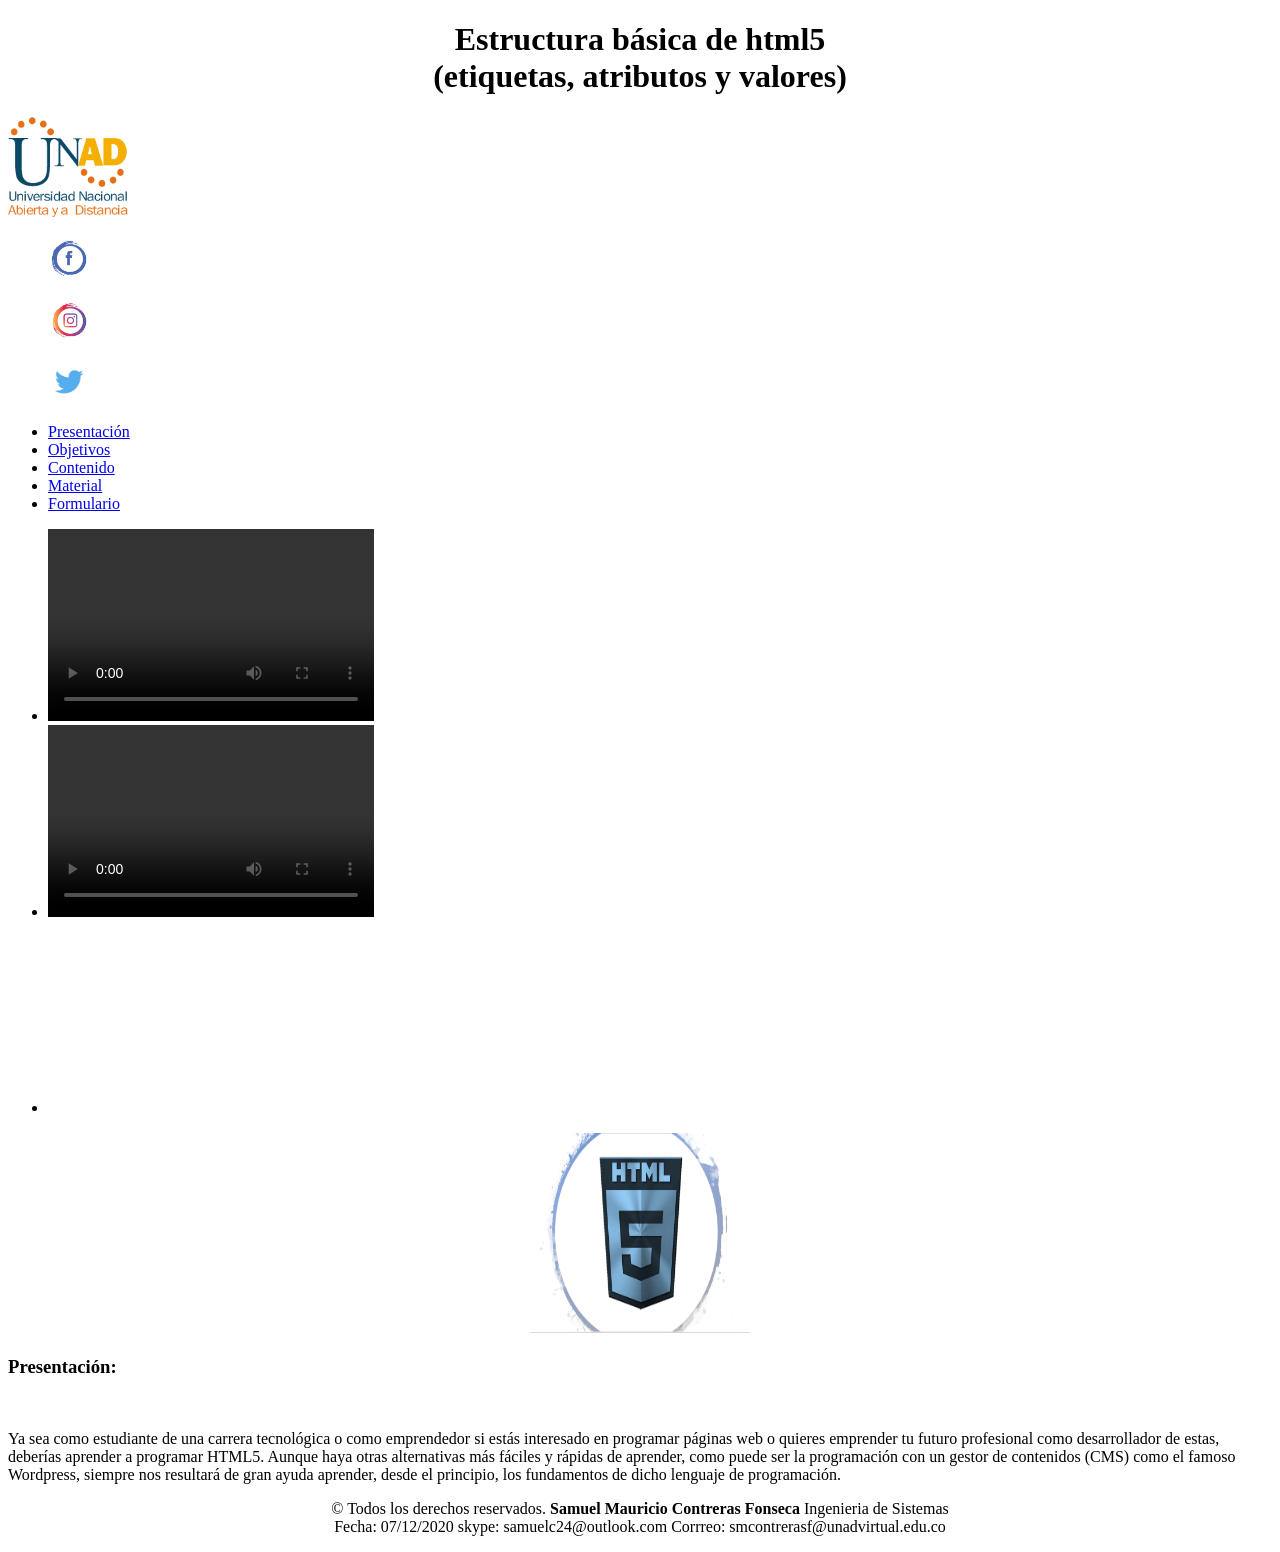
==== index.html @ f070baee "subir repositorio ini" ====
<!DOCTYPE html>
<html>
<head>
	<meta charset="utf-8">
	<title>
		OVI Estructura básica de html5 (etiquetas, atributos y valores)
	</title>
	<link rel="stylesheet" type="text/css" href="css/style.css">
	<link rel="icon"  href="img/icono.PNG">
	<link rel = "preconnect" href = "https://fonts.gstatic.com">
	<link href = "https://fonts.googleapis.com/css2? family = Shadows + Into + Light & display = swap" rel = "hoja de estilo">
	<link rel="preconnect" href="https://fonts.gstatic.com">
	<link href="https://fonts.googleapis.com/css2?family=Fredoka+One&display=swap" rel="stylesheet">
</head>
<body>

<!-- Inicio de cabezote -->
<header>

	<center><h1>Estructura básica de html5 <br> (etiquetas, atributos y valores)</h1></center>

	<div id="logo">
		<a href="https://www.unad.edu.co/"><img src="img/Logo_unad.png" width="120" height="100"></a>
	</div>

	<dir id="icono1" class="redes">
		<a href="https://www.facebook.com/UniversidadUNAD/"><img src="img/logface.png" width="42" height="42"></a>
	</dir>
	<dir id="icono2" class="redes">
		<a href="https://www.instagram.com/universidadunad/?hl=es-la"><img src="img/LogInst.png" width="42" height="42"></a>
	</dir>
	<dir id="icono3" class="redes">
		<a href="https://twitter.com/UniversidadUNAD?s=20"><img src="img/LogTwitter.png" width="42" height="42"></a>
	</dir>

</header>

<!-- Fin de cabezote -->

<!-- Inicio de Barra de Navegacion -->

<nav>
	
	<ul>
		<li class="botones"><a href="presentacion.html">Presentación</a></li>
		<li class="botones"><a href="objetivos.html">Objetivos</a></li>
		<li class="botones"><a href="contenido.html">Contenido</a> </li>
		<li class="botones"><a href="material.html">Material</a></li>
		<li class="botones"><a href="formulario.html">Formulario</a></li>
	</ul>
</nav>

<!-- Fin de Barra de Navegacion -->

<!-- Inicio de Parte Superior -->

<div id="top">
	<ul>
		<li>
			<video autoplay=""  controls="" loop="" width="326" height="192">
				<source src="multimedia/HTML5-EtiquetasBásicas.mp4" type="video/mp4">
			</video>
		</li>
		<li>
			<video controls="" loop="" width="326" height="192">
				<source src="multimedia/HTML5-Atributos.mp4" type="video/mp4">
			</video>
		</li>
		<li>
			<iframe width="326" height="192" src="https://www.youtube.com/embed/iQqwVmHVU2Q" frameborder="0" allowfullscreen></iframe>	
		</li>
	</ul>
</div>

<!-- Fin de Parte Superior -->

<!-- Inicio de Seccion -->

<section>
	<aside id="izq"></aside>
	<article>
		<center><img src="img/icono.png" width="220" height="200"></center>
		<h3>Presentación:</h3><br>
<p>Ya sea como estudiante de una carrera tecnológica o como emprendedor si estás interesado en programar páginas web o quieres emprender tu futuro profesional como desarrollador de estas, deberías aprender a programar HTML5. Aunque haya otras alternativas más fáciles y rápidas de aprender, como puede ser la programación con un gestor de contenidos (CMS) como el famoso Wordpress, siempre nos resultará de gran ayuda aprender, desde el principio, los fundamentos de dicho lenguaje de programación.</p>
	</article>
	<aside id="der"></aside>
</section>

<!-- Fin de Seccion -->

<!-- Inicio de Pie de Pagina -->

<footer>
	<center>
		<p>
	&copy; Todos los derechos reservados.
	<b>Samuel Mauricio Contreras Fonseca</b> Ingenieria de Sistemas<br>
Fecha: 07/12/2020  skype: samuelc24@outlook.com Corrreo: smcontrerasf@unadvirtual.edu.co</p>
	</center>
</footer>

<!-- Fin de Pie de Pagina -->

</body>
</html>
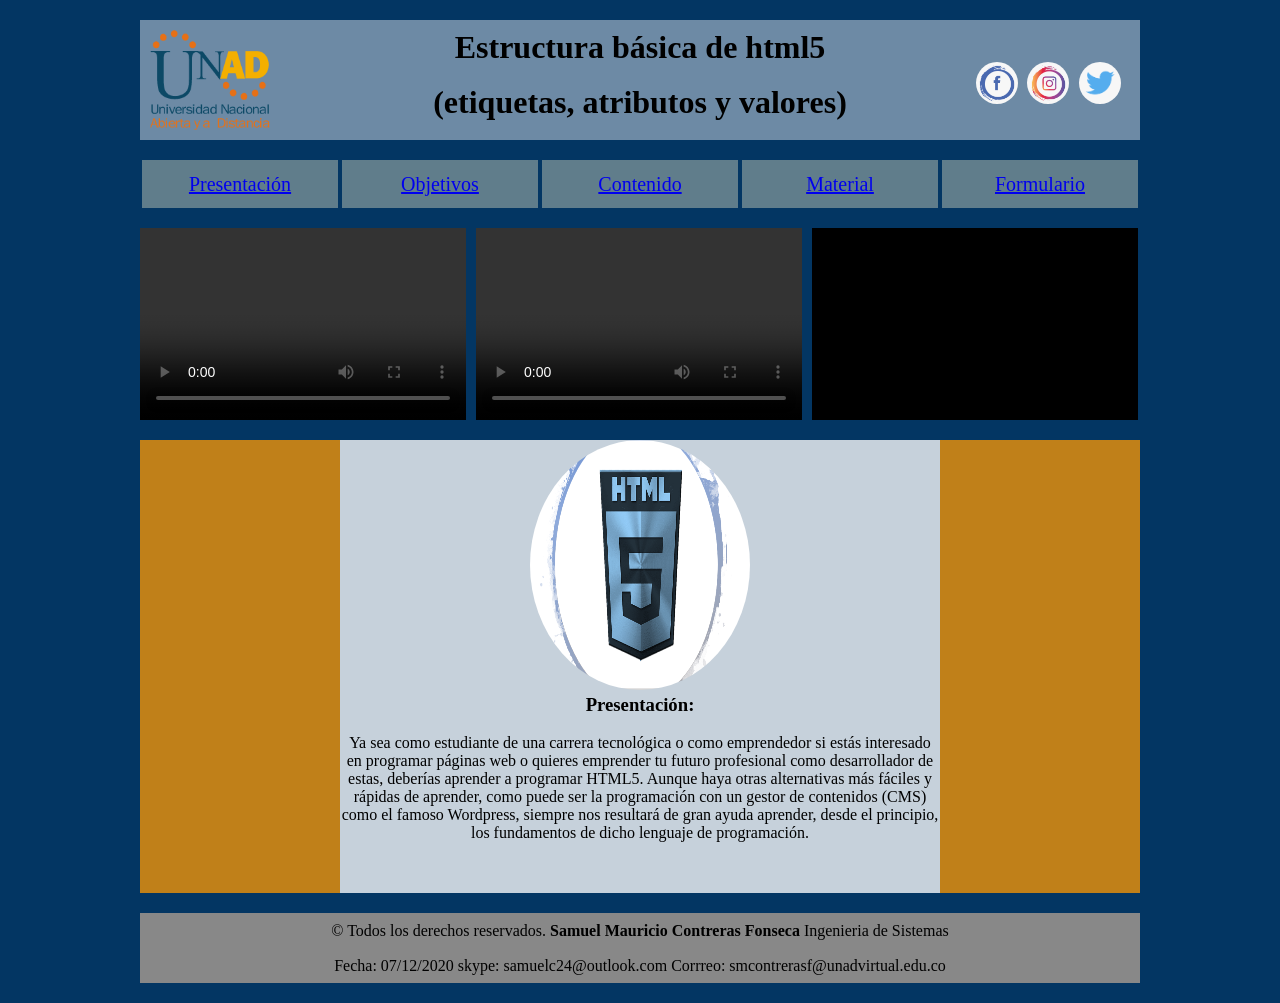
==== commit 471e026f: "Add files via upload actualización index" ====
--- a/index.html
+++ b/index.html
@@ -1,105 +1,249 @@
-<!DOCTYPE html>
-<html>
-<head>
-	<meta charset="utf-8">
-	<title>
-		OVI Estructura básica de html5 (etiquetas, atributos y valores)
-	</title>
-	<link rel="stylesheet" type="text/css" href="css/style.css">
-	<link rel="icon"  href="img/icono.PNG">
-	<link rel = "preconnect" href = "https://fonts.gstatic.com">
-	<link href = "https://fonts.googleapis.com/css2? family = Shadows + Into + Light & display = swap" rel = "hoja de estilo">
-	<link rel="preconnect" href="https://fonts.gstatic.com">
-	<link href="https://fonts.googleapis.com/css2?family=Fredoka+One&display=swap" rel="stylesheet">
-</head>
-<body>
-
-<!-- Inicio de cabezote -->
-<header>
-
-	<center><h1>Estructura básica de html5 <br> (etiquetas, atributos y valores)</h1></center>
-
-	<div id="logo">
-		<a href="https://www.unad.edu.co/"><img src="img/Logo_unad.png" width="120" height="100"></a>
-	</div>
-
-	<dir id="icono1" class="redes">
-		<a href="https://www.facebook.com/UniversidadUNAD/"><img src="img/logface.png" width="42" height="42"></a>
-	</dir>
-	<dir id="icono2" class="redes">
-		<a href="https://www.instagram.com/universidadunad/?hl=es-la"><img src="img/LogInst.png" width="42" height="42"></a>
-	</dir>
-	<dir id="icono3" class="redes">
-		<a href="https://twitter.com/UniversidadUNAD?s=20"><img src="img/LogTwitter.png" width="42" height="42"></a>
-	</dir>
-
-</header>
-
-<!-- Fin de cabezote -->
-
-<!-- Inicio de Barra de Navegacion -->
-
-<nav>
-	
-	<ul>
-		<li class="botones"><a href="presentacion.html">Presentación</a></li>
-		<li class="botones"><a href="objetivos.html">Objetivos</a></li>
-		<li class="botones"><a href="contenido.html">Contenido</a> </li>
-		<li class="botones"><a href="material.html">Material</a></li>
-		<li class="botones"><a href="formulario.html">Formulario</a></li>
-	</ul>
-</nav>
-
-<!-- Fin de Barra de Navegacion -->
-
-<!-- Inicio de Parte Superior -->
-
-<div id="top">
-	<ul>
-		<li>
-			<video autoplay=""  controls="" loop="" width="326" height="192">
-				<source src="multimedia/HTML5-EtiquetasBásicas.mp4" type="video/mp4">
-			</video>
-		</li>
-		<li>
-			<video controls="" loop="" width="326" height="192">
-				<source src="multimedia/HTML5-Atributos.mp4" type="video/mp4">
-			</video>
-		</li>
-		<li>
-			<iframe width="326" height="192" src="https://www.youtube.com/embed/iQqwVmHVU2Q" frameborder="0" allowfullscreen></iframe>	
-		</li>
-	</ul>
-</div>
-
-<!-- Fin de Parte Superior -->
-
-<!-- Inicio de Seccion -->
-
-<section>
-	<aside id="izq"></aside>
-	<article>
-		<center><img src="img/icono.png" width="220" height="200"></center>
-		<h3>Presentación:</h3><br>
-<p>Ya sea como estudiante de una carrera tecnológica o como emprendedor si estás interesado en programar páginas web o quieres emprender tu futuro profesional como desarrollador de estas, deberías aprender a programar HTML5. Aunque haya otras alternativas más fáciles y rápidas de aprender, como puede ser la programación con un gestor de contenidos (CMS) como el famoso Wordpress, siempre nos resultará de gran ayuda aprender, desde el principio, los fundamentos de dicho lenguaje de programación.</p>
-	</article>
-	<aside id="der"></aside>
-</section>
-
-<!-- Fin de Seccion -->
-
-<!-- Inicio de Pie de Pagina -->
-
-<footer>
-	<center>
-		<p>
-	&copy; Todos los derechos reservados.
-	<b>Samuel Mauricio Contreras Fonseca</b> Ingenieria de Sistemas<br>
-Fecha: 07/12/2020  skype: samuelc24@outlook.com Corrreo: smcontrerasf@unadvirtual.edu.co</p>
-	</center>
-</footer>
-
-<!-- Fin de Pie de Pagina -->
-
-</body>
-</html>
+<!DOCTYPE html>
+<html>
+<head>
+	<meta charset="utf-8">
+	<title>
+		OVI Estructura básica de html5 (etiquetas, atributos y valores)
+	</title>
+	<link rel="icon"  href="img/icono.PNG">
+	<link rel = "preconnect" href = "https://fonts.gstatic.com">
+	<link href = "https://fonts.googleapis.com/css2? family = Shadows + Into + Light & display = swap" rel = "hoja de estilo">
+	<link rel="preconnect" href="https://fonts.gstatic.com">
+	<link href="https://fonts.googleapis.com/css2?family=Fredoka+One&display=swap" rel="stylesheet">
+
+	<style type="text/css">
+*{
+	margin: 0;
+	padding: 0;
+	list-style: none;
+	font-family: 
+}
+
+header{
+	position: relative;
+	margin:20px auto;
+	width: 1000px;
+	height: 120px;
+	background: #ffffff6b;
+	font-family: 'Shadows Into Light', cursive;
+	text-align: center;
+	line-height: 55px;
+}
+
+#logo{
+	position: absolute;
+	top: 10px;
+	left: 10px;
+	width: 120px;
+	height: 100px;
+}
+
+.redes{
+	position: absolute;
+	width: 42px;
+	height: 42px;
+	background: #f7f7f7;
+	border-radius: 100%;
+}
+
+#icono1{
+	top: 42px;
+	right: 122px;
+}
+
+#icono2{
+	top: 42px;
+	right: 71px;
+}
+
+#icono3{
+	top: 42px;
+	right: 19px;
+}
+
+nav{
+	position: relative;
+	margin: auto;
+	width: 1000px;
+	height: 48px;
+}
+
+.botones{
+	float: left;
+	width: 196px;
+	margin: 0px 2px;
+	height: 48px;
+	background: #607d8b;
+	font-family: 'Fredoka One', cursive;
+	font-size: 20px;
+	text-align: center;
+	line-height: 48px;
+	color: #e8af02;
+}
+
+#top{
+	position: relative;
+	margin:20px auto;
+	width: 1000px;
+	height: 192px;
+}
+
+#top ul{
+	width: 1010px;
+	height: 192px;
+}
+
+#top ul li{
+	float: left;
+	width: 326px;
+	height: 192px;
+	background: black;
+	margin-right: 10px;
+}
+
+section{
+	position: relative;
+	margin:auto;
+	width: 1000px;
+	height: 453px;
+}
+
+aside#izq{
+	position: absolute;
+	top: 0px;
+	left: 0px;
+	width: 200px;
+	height: 453px;
+	background: #ff9800bf;
+}
+
+article{
+	position: absolute;
+	left: 200px;
+	top: 0;
+	width: 600px;
+	height: 453px;
+	background: #fdfdfdc7;
+	text-align: center;
+}
+
+article img{
+	border-radius: 100%;
+	height: 250px;
+}
+
+aside#der{
+	position: absolute;
+	top: 0px;
+	right: 0;
+	width: 200px;
+	height: 453px;
+	background: #ff9800bf;
+}
+
+footer{
+	position: relative;
+	margin:20px auto;
+	width: 1000px;
+	height: 70px;
+	background: #888;
+	line-height: 35px;
+}
+
+
+body{
+	background: #033663;
+}
+	</style>
+</head>
+<body>
+
+<!-- Inicio de cabezote -->
+<header>
+
+	<center><h1>Estructura básica de html5 <br> (etiquetas, atributos y valores)</h1></center>
+
+	<div id="logo">
+		<a href="https://www.unad.edu.co/"><img src="img/Logo_unad.png" width="120" height="100"></a>
+	</div>
+
+	<dir id="icono1" class="redes">
+		<a href="https://www.facebook.com/UniversidadUNAD/"><img src="img/logface.png" width="42" height="42"></a>
+	</dir>
+	<dir id="icono2" class="redes">
+		<a href="https://www.instagram.com/universidadunad/?hl=es-la"><img src="img/LogInst.png" width="42" height="42"></a>
+	</dir>
+	<dir id="icono3" class="redes">
+		<a href="https://twitter.com/UniversidadUNAD?s=20"><img src="img/LogTwitter.png" width="42" height="42"></a>
+	</dir>
+
+</header>
+
+<!-- Fin de cabezote -->
+
+<!-- Inicio de Barra de Navegacion -->
+
+<nav>
+	
+	<ul>
+		<li class="botones"><a href="presentacion.html">Presentación</a></li>
+		<li class="botones"><a href="objetivos.html">Objetivos</a></li>
+		<li class="botones"><a href="contenido.html">Contenido</a> </li>
+		<li class="botones"><a href="material.html">Material</a></li>
+		<li class="botones"><a href="formulario.html">Formulario</a></li>
+	</ul>
+</nav>
+
+<!-- Fin de Barra de Navegacion -->
+
+<!-- Inicio de Parte Superior -->
+
+<div id="top">
+	<ul>
+		<li>
+			<video autoplay=""  controls="" loop="" width="326" height="192">
+				<source src="multimedia/HTML5-EtiquetasBásicas.mp4" type="video/mp4">
+			</video>
+		</li>
+		<li>
+			<video controls="" loop="" width="326" height="192">
+				<source src="multimedia/HTML5-Atributos.mp4" type="video/mp4">
+			</video>
+		</li>
+		<li>
+			<iframe width="326" height="192" src="https://www.youtube.com/embed/iQqwVmHVU2Q" frameborder="0" allowfullscreen></iframe>	
+		</li>
+	</ul>
+</div>
+
+<!-- Fin de Parte Superior -->
+
+<!-- Inicio de Seccion -->
+
+<section>
+	<aside id="izq"></aside>
+	<article>
+		<center><img src="img/icono.png" width="220" height="200"></center>
+		<h3>Presentación:</h3><br>
+<p>Ya sea como estudiante de una carrera tecnológica o como emprendedor si estás interesado en programar páginas web o quieres emprender tu futuro profesional como desarrollador de estas, deberías aprender a programar HTML5. Aunque haya otras alternativas más fáciles y rápidas de aprender, como puede ser la programación con un gestor de contenidos (CMS) como el famoso Wordpress, siempre nos resultará de gran ayuda aprender, desde el principio, los fundamentos de dicho lenguaje de programación.</p>
+	</article>
+	<aside id="der"></aside>
+</section>
+
+<!-- Fin de Seccion -->
+
+<!-- Inicio de Pie de Pagina -->
+
+<footer>
+	<center>
+		<p>
+	&copy; Todos los derechos reservados.
+	<b>Samuel Mauricio Contreras Fonseca</b> Ingenieria de Sistemas<br>
+Fecha: 07/12/2020  skype: samuelc24@outlook.com Corrreo: smcontrerasf@unadvirtual.edu.co</p>
+	</center>
+</footer>
+
+<!-- Fin de Pie de Pagina -->
+
+</body>
+</html>
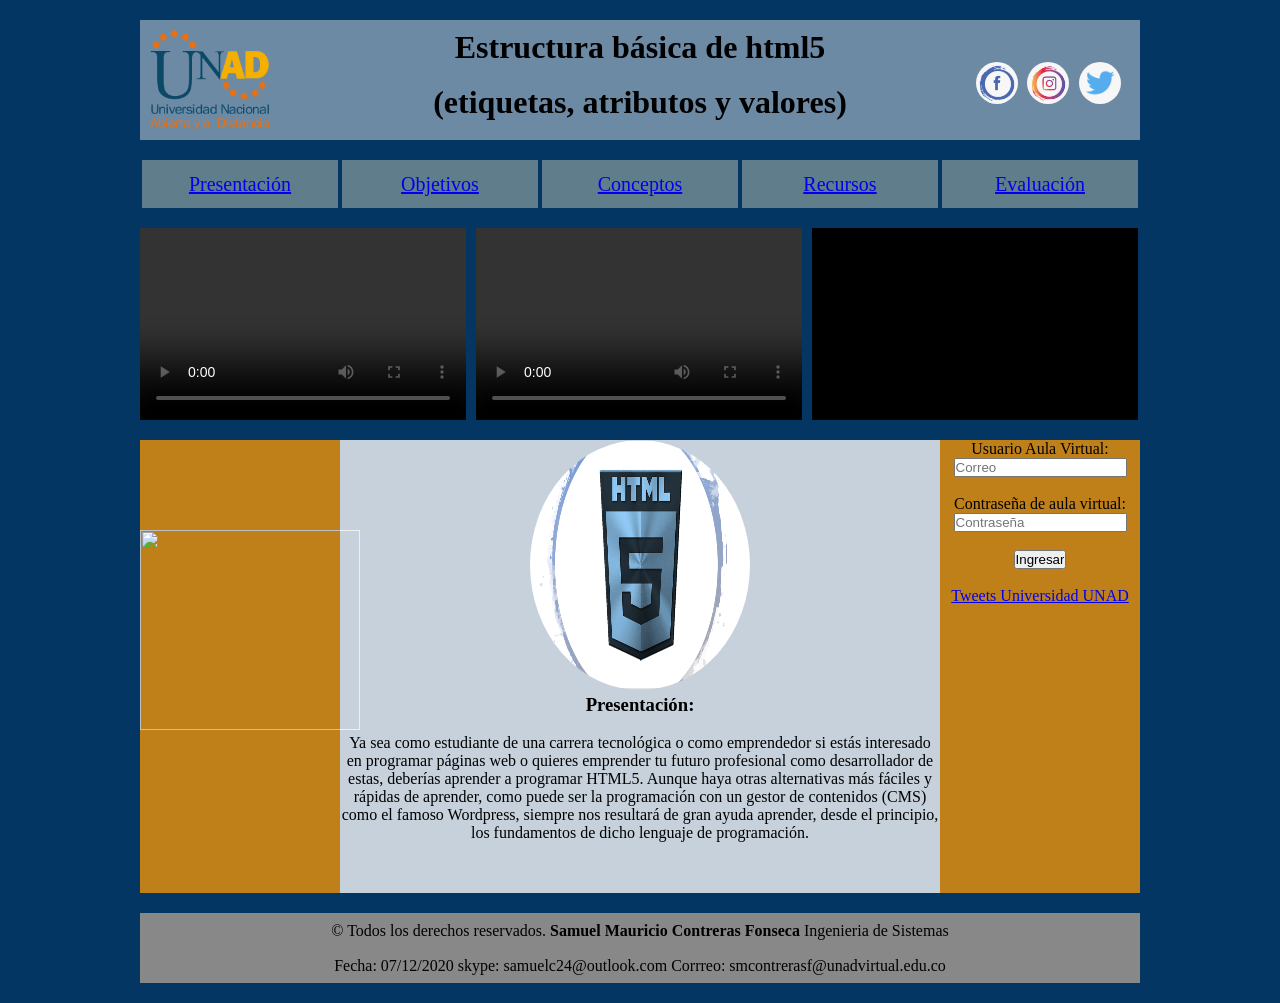
==== commit 9c67071f: "Add files via upload renovacion" ====
--- a/index.html
+++ b/index.html
@@ -139,6 +139,7 @@
 	width: 200px;
 	height: 453px;
 	background: #ff9800bf;
+	text-align: center;
 }
 
 footer{
@@ -188,9 +189,9 @@
 	<ul>
 		<li class="botones"><a href="presentacion.html">Presentación</a></li>
 		<li class="botones"><a href="objetivos.html">Objetivos</a></li>
-		<li class="botones"><a href="contenido.html">Contenido</a> </li>
-		<li class="botones"><a href="material.html">Material</a></li>
-		<li class="botones"><a href="formulario.html">Formulario</a></li>
+		<li class="botones"><a href="conceptos.html">Conceptos</a> </li>
+		<li class="botones"><a href="recursos.html">Recursos</a></li>
+		<li class="botones"><a href="evaluacion.html">Evaluación</a></li>
 	</ul>
 </nav>
 
@@ -221,13 +222,41 @@
 <!-- Inicio de Seccion -->
 
 <section>
-	<aside id="izq"></aside>
+	<aside id="izq">
+	<br>
+	<br>
+	<br>
+	<br>
+	<br>
+	<center><img src="img/ImagenMo.png" width="220" height="200"></center>
+	</aside>
 	<article>
 		<center><img src="img/icono.png" width="220" height="200"></center>
 		<h3>Presentación:</h3><br>
 <p>Ya sea como estudiante de una carrera tecnológica o como emprendedor si estás interesado en programar páginas web o quieres emprender tu futuro profesional como desarrollador de estas, deberías aprender a programar HTML5. Aunque haya otras alternativas más fáciles y rápidas de aprender, como puede ser la programación con un gestor de contenidos (CMS) como el famoso Wordpress, siempre nos resultará de gran ayuda aprender, desde el principio, los fundamentos de dicho lenguaje de programación.</p>
 	</article>
-	<aside id="der"></aside>
+	<aside id="der">
+
+		<label for="correo">Usuario Aula Virtual:</label>
+		<input id="correo" type="email" placeholder="Correo" value="" required="" >
+
+		<br>
+		<br>
+
+		<label for="pass">Contraseña de aula virtual:</label>
+		<input id="pass" type="password" placeholder="Contraseña" value="" required="" >
+
+		<br>
+		<br>
+
+		<input type="submit" value="Ingresar">
+
+		<br>
+		<br>
+
+		<a class="twitter-timeline" data-lang="es" data-height="10" href="https://twitter.com/UniversidadUNAD?ref_src=twsrc%5Etfw">Tweets Universidad UNAD</a> <script async src="https://platform.twitter.com/widgets.js" charset="utf-8"></script>
+
+	</aside>
 </section>
 
 <!-- Fin de Seccion -->
